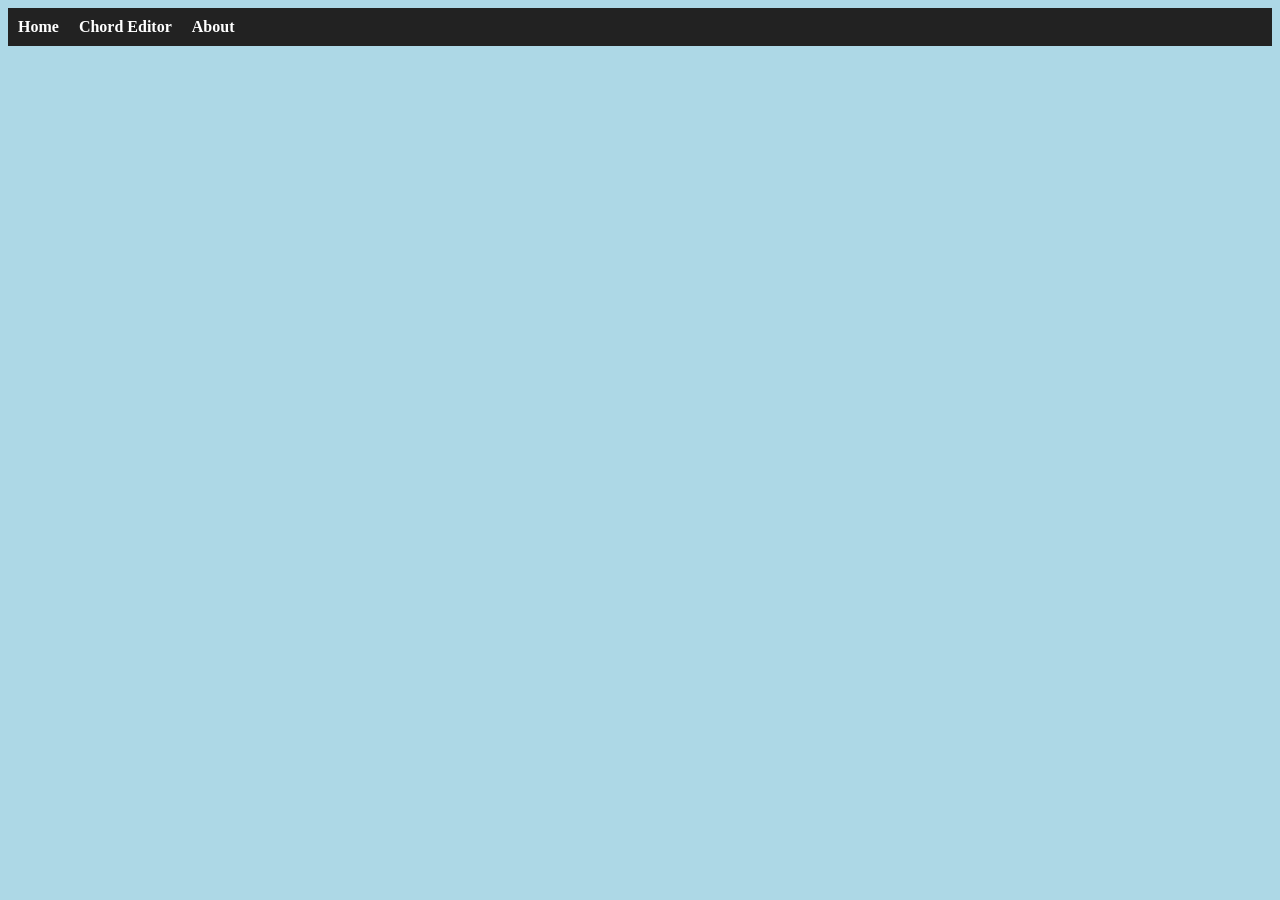
==== about.html @ a6e34209 "chord sheet page. chord display not yet working." ====
<!DOCTYPE html>
<html lang="en">

<head>
    <meta charset="UTF-8">
    <meta name="viewport" content="width=device-width, initial-scale=1.0">
    <link rel="stylesheet" type="text/css" href="styles.css">
    <title>About</title>
</head>

<body>
    <nav class="navbar">
        <a href="index.html">Home</a>
        <a href="chordEditor.html">Chord Editor</a>
        <a href="about.html">About</a>
    </nav>
</body>

</html>
---- styles.css ----
body {
	background-color: lightblue;
}

h1 {
	/* background-color: green; */
}

div {
	background-color: lightblue;
}

p {
	background-color: yellow;
}

#piano {
	position: relative;
	width: 900px;
	height: 180px;
}

/* White keys */
.white-key {
	width: 60px;
	height: 180px;
	background: white;
	border: 1px solid black;
	box-sizing: border-box;
	float: left;
	position: relative;
	z-index: 1;
	border-radius: 0 0 5px 5px;
}

/* Black keys */
.black-key {
	width: 40px;
	height: 110px;
	background: black;
	position: absolute;
	z-index: 2;
	border-radius: 0 0 5px 5px;
}

/* Active notes */
.active-white {
	background: orange;
}

.active-black {
	background: red;
}

/* =======Guitar========== */
#guitar {
	margin-top: 20px;
}

.string {
	display: flex;
}

.fret {
	width: 40px;
	height: 30px;
	border: 1px solid #ccc;
}

.fret.active {
	background-color: orange;
}

/*  */
.string {
	display: flex;
	align-items: center;
}

.string-label {
	width: 20px;
	margin-right: 5px;
	font-weight: bold;
}

.fret-row {
	display: flex;
	margin-left: 25px;
}

.fret-label {
	width: 40px;
	text-align: center;
	font-size: 12px;
	color: #333;
}

.fret {
	width: 40px;
	height: 30px;
	border: 1px solid #ccc;
	display: flex;
	align-items: center;
	justify-content: center;
	font-size: 12px;
}

.fret.active {
	background-color: orange;
	font-weight: bold;
}
#fretbackground {
	background-color: #333;
}

/* Editor page */
.section {
	margin-bottom: 20px;
}

.line {
	position: relative;
	margin-bottom: 20px;
}

.lyrics {
	min-height: 24px;
	border-bottom: 1px solid #ccc;
	padding: 5px;
}

.chords {
	position: relative;
	height: 20px;
}

.chord {
	position: absolute;
	top: 0;
	font-weight: bold;
	color: blue;
	cursor: pointer;
	transform: translateX(-50%);
}

/* NAV */
.navbar {
	background-color: #222;
	padding: 10px;
	display: flex;
	gap: 20px;
}

.navbar a {
	color: white;
	text-decoration: none;
	font-weight: bold;
}

.navbar a:hover {
	text-decoration: underline;
}
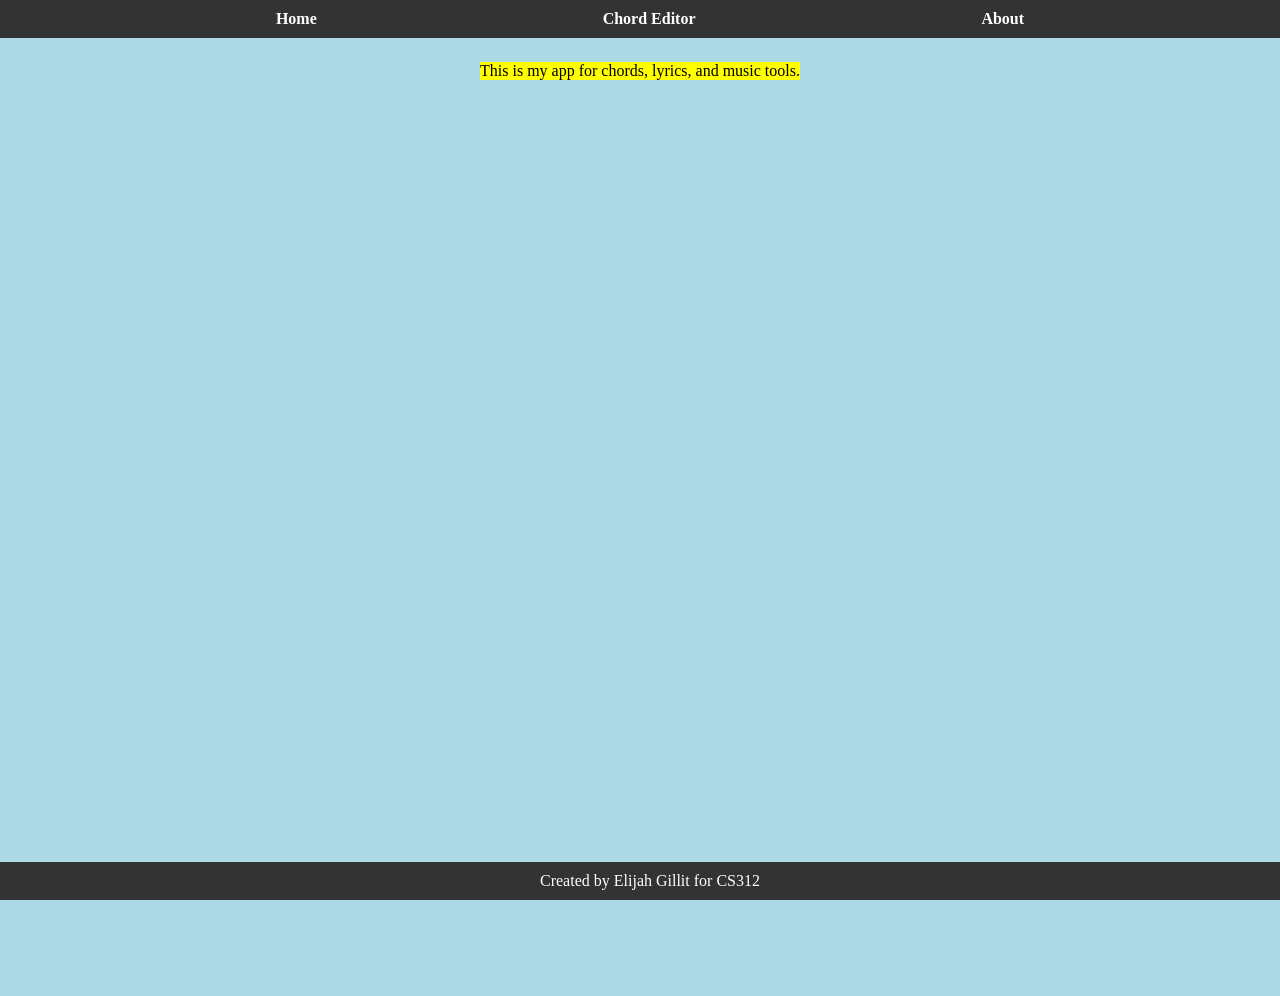
==== commit 57cf55ed: "styling, removed guitar intervals" ====
--- a/about.html
+++ b/about.html
@@ -14,6 +14,15 @@
         <a href="chordEditor.html">Chord Editor</a>
         <a href="about.html">About</a>
     </nav>
+    <main class="content">
+        <img src="your-image.jpg" alt="About image" class="about-img">
+        <p>This is my app for chords, lyrics, and music tools.</p>
+    </main>
+    <div class="page">
+        <footer>Created by Elijah Gillit for CS312</footer>
+
+    </div>
 </body>
 
+
 </html>
--- a/styles.css
+++ b/styles.css
@@ -1,9 +1,15 @@
+html,
+body {
+	height: 100%;
+}
 body {
 	background-color: lightblue;
 }
-
 h1 {
-	/* background-color: green; */
+	display: flex;
+	align-items: center;
+	padding-top: 1.5em;
+	justify-content: center;
 }
 
 div {
@@ -145,10 +151,24 @@
 
 /* NAV */
 .navbar {
-	background-color: #222;
 	padding: 10px;
 	display: flex;
 	gap: 20px;
+
+	display: flex;
+
+	justify-content: space-evenly;
+	align-items: center;
+	text-align: center;
+
+	position: fixed;
+	left: 0;
+	top: 0;
+	width: 100%;
+	background-color: #333;
+	color: white;
+	text-align: center;
+	padding: 10px;
 }
 
 .navbar a {
@@ -160,3 +180,44 @@
 .navbar a:hover {
 	text-decoration: underline;
 }
+
+/* About */
+
+.page {
+	display: flex;
+	flex-direction: column;
+	justify-content: center;
+	align-items: center;
+	min-height: 100vh;
+}
+
+.content {
+	flex: 1; /* pushes footer down */
+	display: flex;
+	flex-direction: column;
+	justify-content: center; /* vertical center */
+	align-items: center; /* horizontal center */
+	text-align: center;
+}
+
+.about-img {
+	max-width: 300px;
+	height: auto;
+	margin-bottom: 20px;
+}
+
+footer {
+	text-align: center;
+	padding: 10px;
+	background: #222;
+	color: white;
+
+	position: fixed;
+	left: 0;
+	bottom: 0;
+	width: 100%;
+	background-color: #333;
+	color: white;
+	text-align: center;
+	padding: 10px;
+}
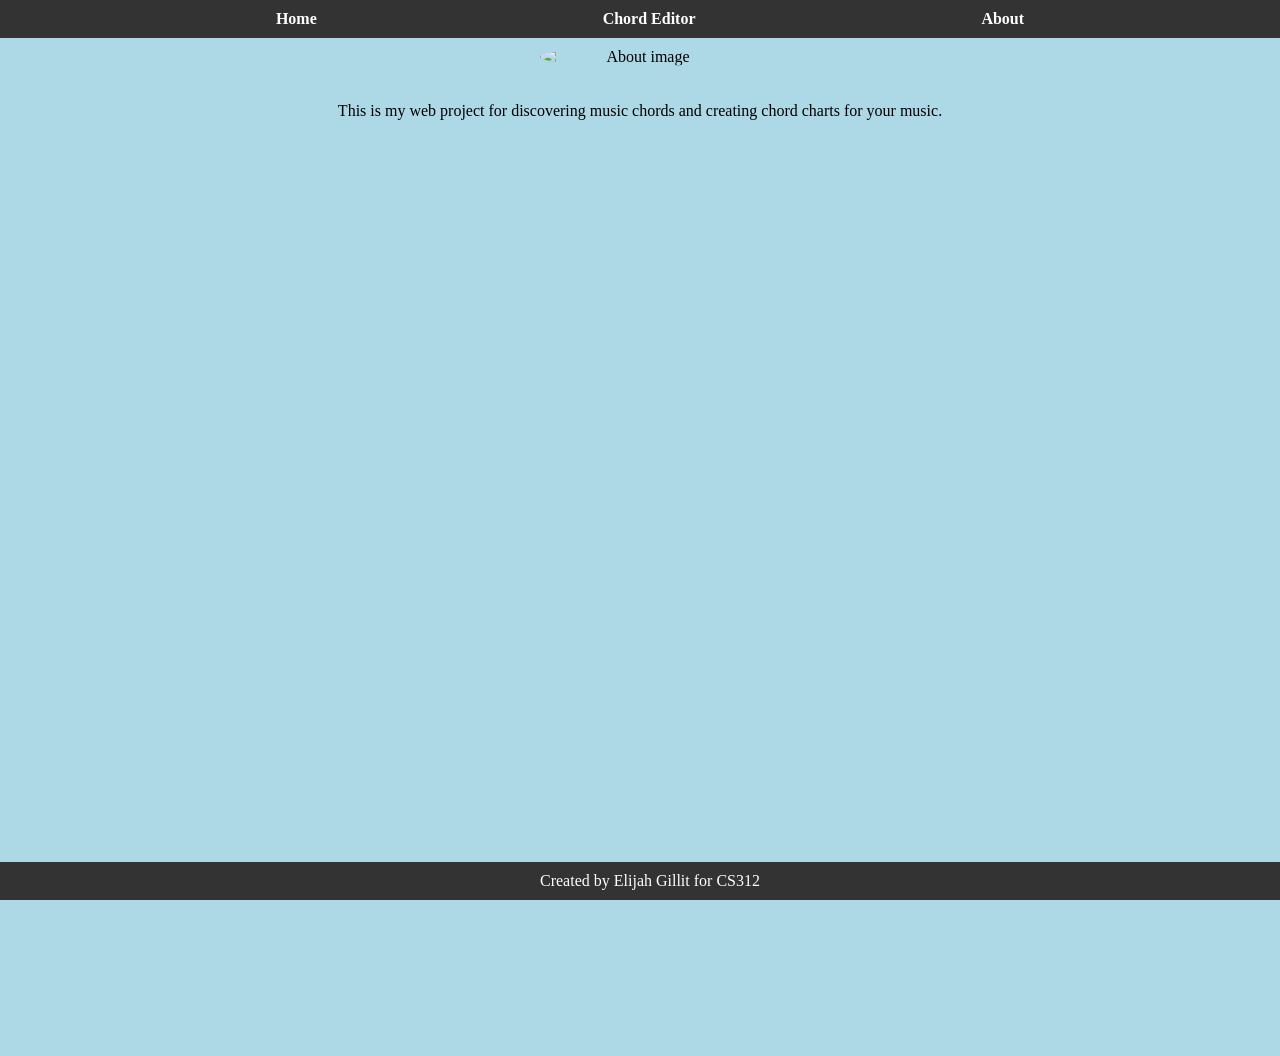
==== commit 2ca9f8fe: "about edit and fret style" ====
--- a/about.html
+++ b/about.html
@@ -1,28 +1,32 @@
-<!DOCTYPE html>
+<!doctype html>
 <html lang="en">
+   <head>
+      <meta charset="UTF-8" />
+      <meta name="viewport" content="width=device-width, initial-scale=1.0" />
+      <link rel="stylesheet" type="text/css" href="styles.css" />
+      <title>About</title>
+   </head>
 
-<head>
-    <meta charset="UTF-8">
-    <meta name="viewport" content="width=device-width, initial-scale=1.0">
-    <link rel="stylesheet" type="text/css" href="styles.css">
-    <title>About</title>
-</head>
-
-<body>
-    <nav class="navbar">
-        <a href="index.html">Home</a>
-        <a href="chordEditor.html">Chord Editor</a>
-        <a href="about.html">About</a>
-    </nav>
-    <main class="content">
-        <img src="your-image.jpg" alt="About image" class="about-img">
-        <p>This is my app for chords, lyrics, and music tools.</p>
-    </main>
-    <div class="page">
-        <footer>Created by Elijah Gillit for CS312</footer>
-
-    </div>
-</body>
-
-
-</html>+   <body>
+      <nav class="navbar">
+         <a href="index.html">Home</a>
+         <a href="chordEditor.html">Chord Editor</a>
+         <a href="about.html">About</a>
+      </nav>
+      <main class="content">
+         <img
+            src="https://avatars.githubusercontent.com/u/83429550?v=4"
+            alt="About image"
+            class="about-img"
+            width="200px"
+         />
+         <p>
+            This is my web project for discovering music chords and creating
+            chord charts for your music.
+         </p>
+      </main>
+      <div class="page">
+         <footer>Created by Elijah Gillit for CS312</footer>
+      </div>
+   </body>
+</html>
--- a/styles.css
+++ b/styles.css
@@ -1,223 +1,225 @@
 html,
 body {
-	height: 100%;
+   height: 100%;
 }
 body {
-	background-color: lightblue;
+   background-color: lightblue;
 }
 h1 {
-	display: flex;
-	align-items: center;
-	padding-top: 1.5em;
-	justify-content: center;
+   display: flex;
+   align-items: center;
+   padding-top: 1.5em;
+   justify-content: center;
 }
 
 div {
-	background-color: lightblue;
-}
-
-p {
-	background-color: yellow;
+   background-color: lightblue;
 }
 
 #piano {
-	position: relative;
-	width: 900px;
-	height: 180px;
+   position: relative;
+   width: 900px;
+   height: 180px;
 }
 
 /* White keys */
 .white-key {
-	width: 60px;
-	height: 180px;
-	background: white;
-	border: 1px solid black;
-	box-sizing: border-box;
-	float: left;
-	position: relative;
-	z-index: 1;
-	border-radius: 0 0 5px 5px;
+   width: 60px;
+   height: 180px;
+   background: white;
+   border: 1px solid black;
+   box-sizing: border-box;
+   float: left;
+   position: relative;
+   z-index: 1;
+   border-radius: 0 0 5px 5px;
 }
 
 /* Black keys */
 .black-key {
-	width: 40px;
-	height: 110px;
-	background: black;
-	position: absolute;
-	z-index: 2;
-	border-radius: 0 0 5px 5px;
+   width: 40px;
+   height: 110px;
+   background: black;
+   position: absolute;
+   z-index: 2;
+   border-radius: 0 0 5px 5px;
 }
 
 /* Active notes */
 .active-white {
-	background: orange;
+   background: orange;
 }
 
 .active-black {
-	background: red;
+   background: red;
 }
 
 /* =======Guitar========== */
 #guitar {
-	margin-top: 20px;
+   margin-top: 20px;
 }
 
 .string {
-	display: flex;
+   display: flex;
 }
 
 .fret {
-	width: 40px;
-	height: 30px;
-	border: 1px solid #ccc;
+   width: 40px;
+   height: 30px;
+   border: 1px solid #ccc;
 }
 
 .fret.active {
-	background-color: orange;
+   background-color: orange;
 }
 
 /*  */
 .string {
-	display: flex;
-	align-items: center;
+   display: flex;
+   align-items: center;
 }
 
 .string-label {
-	width: 20px;
-	margin-right: 5px;
-	font-weight: bold;
+   width: 20px;
+   margin-right: 5px;
+   font-weight: bold;
 }
 
 .fret-row {
-	display: flex;
-	margin-left: 25px;
+   display: flex;
+   margin-left: 25px;
 }
 
 .fret-label {
-	width: 40px;
-	text-align: center;
-	font-size: 12px;
-	color: #333;
+   width: 40px;
+   text-align: center;
+   font-size: 12px;
+   color: #333;
 }
 
 .fret {
-	width: 40px;
-	height: 30px;
-	border: 1px solid #ccc;
-	display: flex;
-	align-items: center;
-	justify-content: center;
-	font-size: 12px;
+   width: 40px;
+   height: 30px;
+   border: 1px solid #121111;
+   display: flex;
+   align-items: center;
+   justify-content: center;
+   font-size: 12px;
 }
 
 .fret.active {
-	background-color: orange;
-	font-weight: bold;
+   background-color: orange;
+   font-weight: bold;
 }
 #fretbackground {
-	background-color: #333;
+   background-color: #333;
 }
 
 /* Editor page */
 .section {
-	margin-bottom: 20px;
+   margin-bottom: 20px;
 }
 
 .line {
-	position: relative;
-	margin-bottom: 20px;
+   position: relative;
+   margin-bottom: 20px;
 }
 
 .lyrics {
-	min-height: 24px;
-	border-bottom: 1px solid #ccc;
-	padding: 5px;
+   min-height: 24px;
+   border-bottom: 1px solid #ccc;
+   padding: 5px;
 }
 
 .chords {
-	position: relative;
-	height: 20px;
+   position: relative;
+   height: 20px;
 }
 
 .chord {
-	position: absolute;
-	top: 0;
-	font-weight: bold;
-	color: blue;
-	cursor: pointer;
-	transform: translateX(-50%);
+   position: absolute;
+   top: 0;
+   font-weight: bold;
+   color: blue;
+   cursor: pointer;
+   transform: translateX(-50%);
 }
 
 /* NAV */
 .navbar {
-	padding: 10px;
-	display: flex;
-	gap: 20px;
-
-	display: flex;
-
-	justify-content: space-evenly;
-	align-items: center;
-	text-align: center;
-
-	position: fixed;
-	left: 0;
-	top: 0;
-	width: 100%;
-	background-color: #333;
-	color: white;
-	text-align: center;
-	padding: 10px;
+   padding: 10px;
+   display: flex;
+   gap: 20px;
+
+   display: flex;
+
+   justify-content: space-evenly;
+   align-items: center;
+   text-align: center;
+
+   position: fixed;
+   left: 0;
+   top: 0;
+   width: 100%;
+   background-color: #333;
+   color: white;
+   text-align: center;
+   padding: 10px;
 }
 
 .navbar a {
-	color: white;
-	text-decoration: none;
-	font-weight: bold;
+   color: white;
+   text-decoration: none;
+   font-weight: bold;
 }
 
 .navbar a:hover {
-	text-decoration: underline;
+   text-decoration: underline;
 }
 
 /* About */
 
 .page {
-	display: flex;
-	flex-direction: column;
-	justify-content: center;
-	align-items: center;
-	min-height: 100vh;
+   display: flex;
+   flex-direction: column;
+   justify-content: center;
+   align-items: center;
+   min-height: 100vh;
 }
 
 .content {
-	flex: 1; /* pushes footer down */
-	display: flex;
-	flex-direction: column;
-	justify-content: center; /* vertical center */
-	align-items: center; /* horizontal center */
-	text-align: center;
+   flex: 1;
+
+   display: flex;
+   flex-direction: column;
+
+   justify-content: center; /* vertical center when space allows */
+   align-items: center; /* horizontal center */
+
+   text-align: center;
+   padding: 20px;
 }
 
 .about-img {
-	max-width: 300px;
-	height: auto;
-	margin-bottom: 20px;
+   margin-top: 20px;
+   max-width: 300px;
+   height: auto;
+   margin-bottom: 20px;
+   border-radius: 100%;
 }
 
 footer {
-	text-align: center;
-	padding: 10px;
-	background: #222;
-	color: white;
-
-	position: fixed;
-	left: 0;
-	bottom: 0;
-	width: 100%;
-	background-color: #333;
-	color: white;
-	text-align: center;
-	padding: 10px;
-}
+   text-align: center;
+   padding: 10px;
+   background: #222;
+   color: white;
+
+   position: fixed;
+   left: 0;
+   bottom: 0;
+   width: 100%;
+   background-color: #333;
+   color: white;
+   text-align: center;
+   padding: 10px;
+}
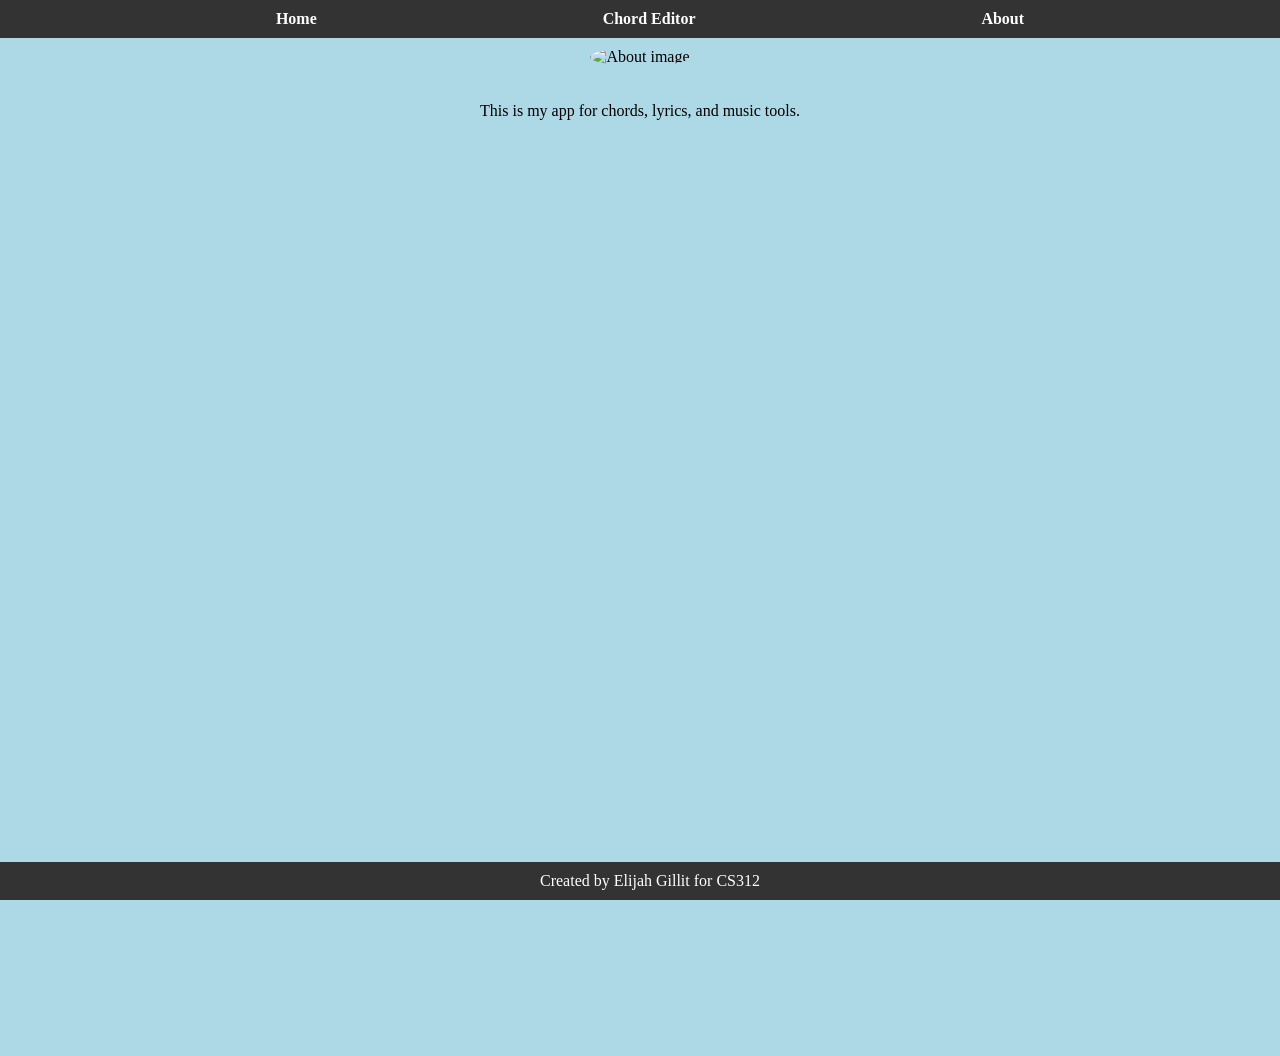
==== commit 51863fcf: "basic title changes" ====
--- a/about.html
+++ b/about.html
@@ -1,32 +1,28 @@
-<!doctype html>
+<!DOCTYPE html>
 <html lang="en">
-   <head>
-      <meta charset="UTF-8" />
-      <meta name="viewport" content="width=device-width, initial-scale=1.0" />
-      <link rel="stylesheet" type="text/css" href="styles.css" />
-      <title>About</title>
-   </head>
 
-   <body>
-      <nav class="navbar">
-         <a href="index.html">Home</a>
-         <a href="chordEditor.html">Chord Editor</a>
-         <a href="about.html">About</a>
-      </nav>
-      <main class="content">
-         <img
-            src="https://avatars.githubusercontent.com/u/83429550?v=4"
-            alt="About image"
-            class="about-img"
-            width="200px"
-         />
-         <p>
-            This is my web project for discovering music chords and creating
-            chord charts for your music.
-         </p>
-      </main>
-      <div class="page">
-         <footer>Created by Elijah Gillit for CS312</footer>
-      </div>
-   </body>
-</html>
+<head>
+    <meta charset="UTF-8">
+    <meta name="viewport" content="width=device-width, initial-scale=1.0">
+    <link rel="stylesheet" type="text/css" href="styles.css">
+    <title>Chord Expert: About</title>
+</head>
+
+<body>
+    <nav class="navbar">
+        <a href="index.html">Home</a>
+        <a href="chordEditor.html">Chord Editor</a>
+        <a href="about.html">About</a>
+    </nav>
+    <main class="content">
+        <img src="your-image.jpg" alt="About image" class="about-img">
+        <p>This is my app for chords, lyrics, and music tools.</p>
+    </main>
+    <div class="page">
+        <footer>Created by Elijah Gillit for CS312</footer>
+
+    </div>
+</body>
+
+
+</html>
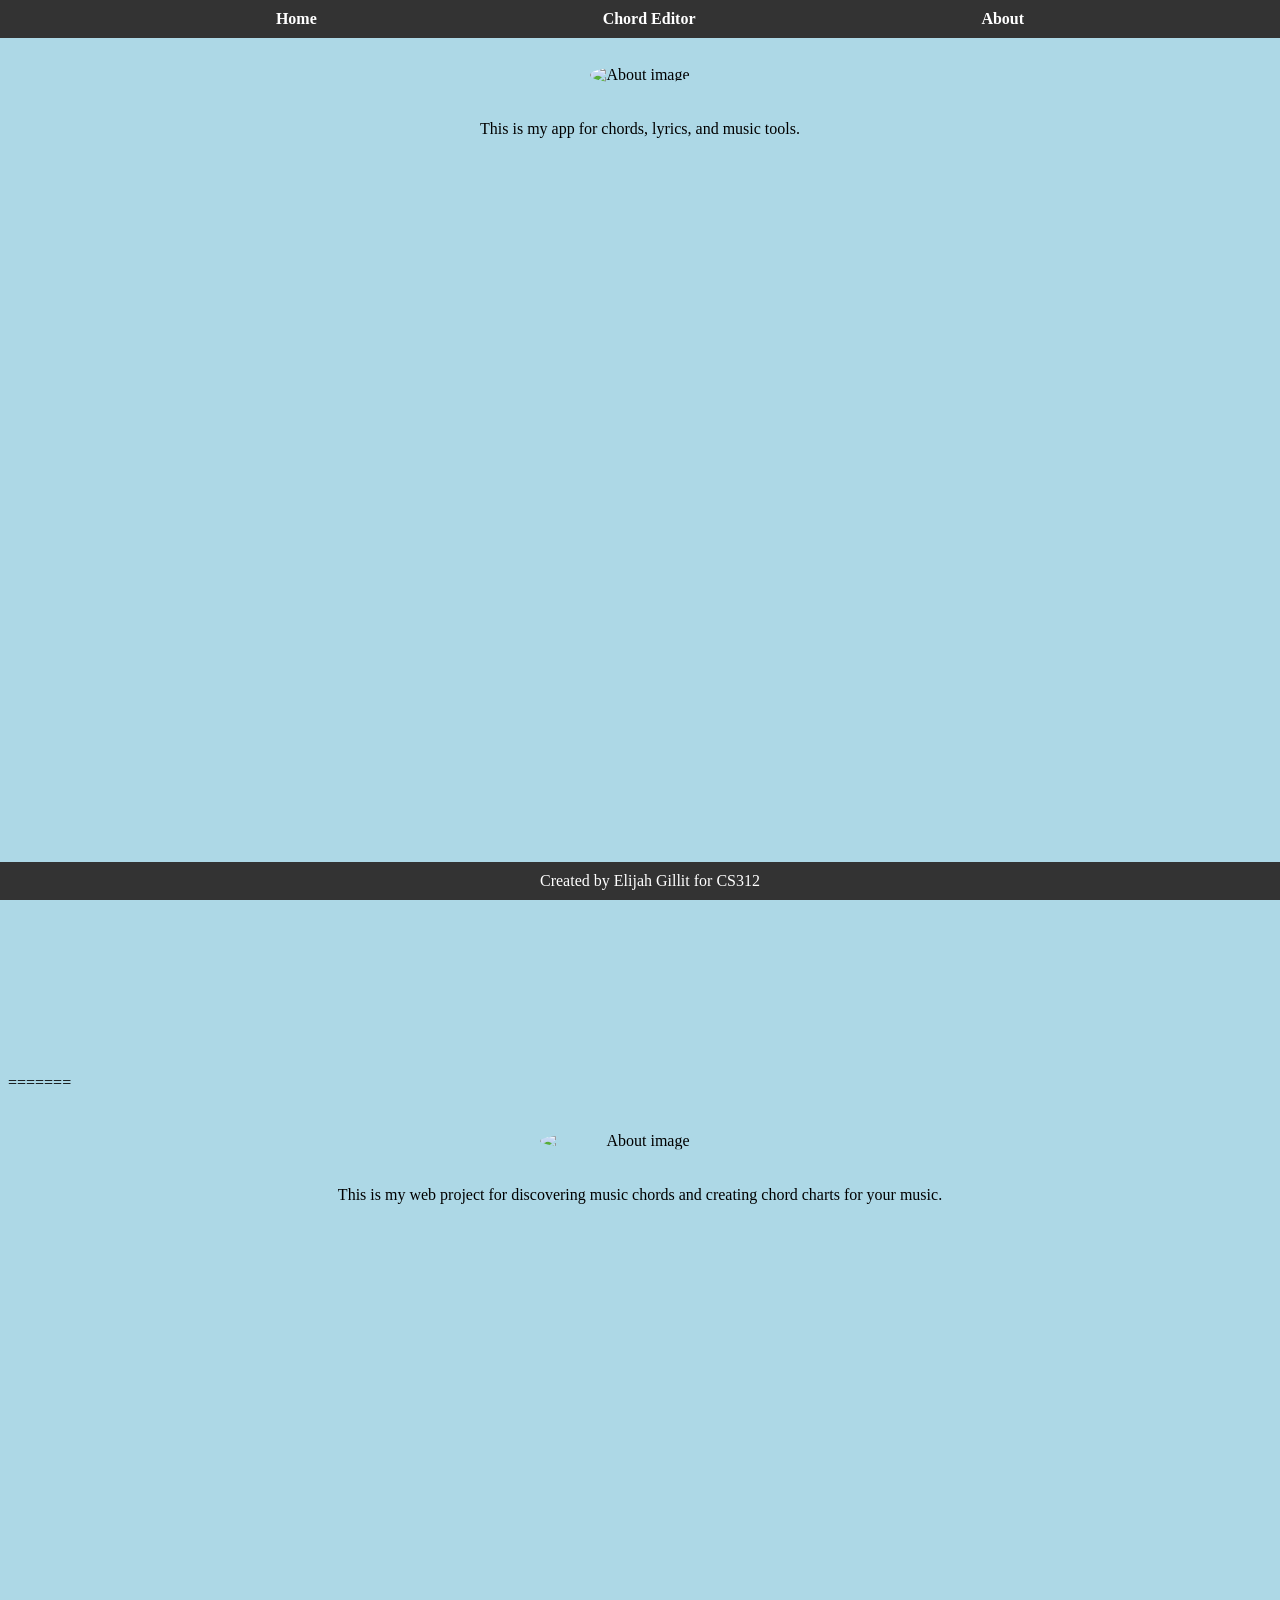
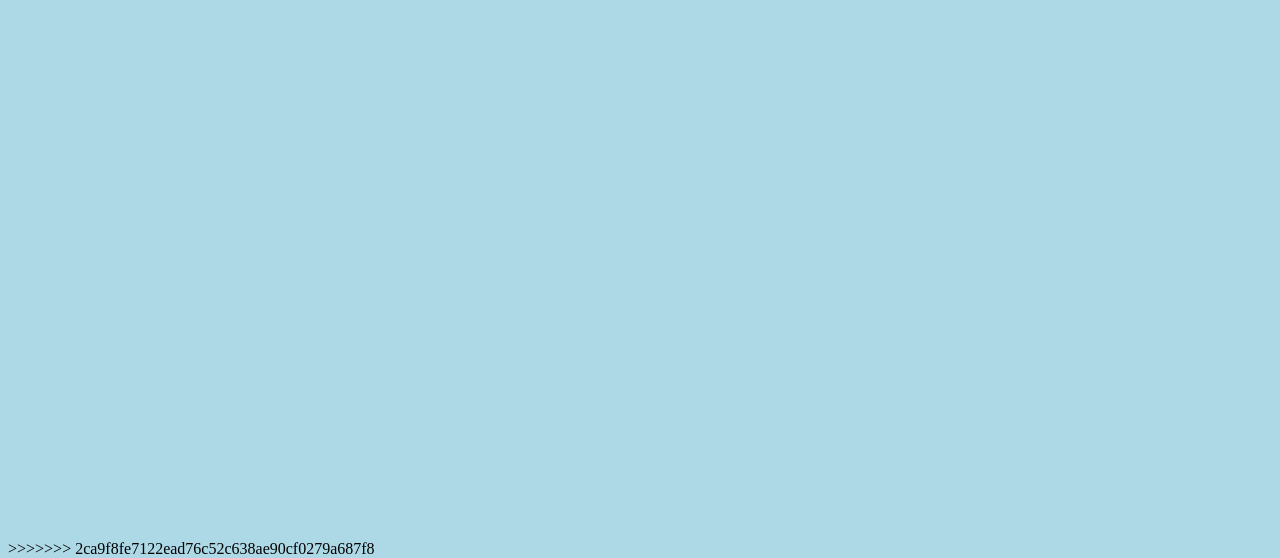
==== commit ee9dc8ba: "fix merge" ====
--- a/about.html
+++ b/about.html
@@ -1,6 +1,13 @@
-<!DOCTYPE html>
+<!doctype html>
 <html lang="en">
+   <head>
+      <meta charset="UTF-8" />
+      <meta name="viewport" content="width=device-width, initial-scale=1.0" />
+      <link rel="stylesheet" type="text/css" href="styles.css" />
+      <title>About</title>
+   </head>
 
+<<<<<<< HEAD
 <head>
     <meta charset="UTF-8">
     <meta name="viewport" content="width=device-width, initial-scale=1.0">
@@ -25,4 +32,29 @@
 </body>
 
 
-</html>+</html>
+=======
+   <body>
+      <nav class="navbar">
+         <a href="index.html">Home</a>
+         <a href="chordEditor.html">Chord Editor</a>
+         <a href="about.html">About</a>
+      </nav>
+      <main class="content">
+         <img
+            src="https://avatars.githubusercontent.com/u/83429550?v=4"
+            alt="About image"
+            class="about-img"
+            width="200px"
+         />
+         <p>
+            This is my web project for discovering music chords and creating
+            chord charts for your music.
+         </p>
+      </main>
+      <div class="page">
+         <footer>Created by Elijah Gillit for CS312</footer>
+      </div>
+   </body>
+</html>
+>>>>>>> 2ca9f8fe7122ead76c52c638ae90cf0279a687f8
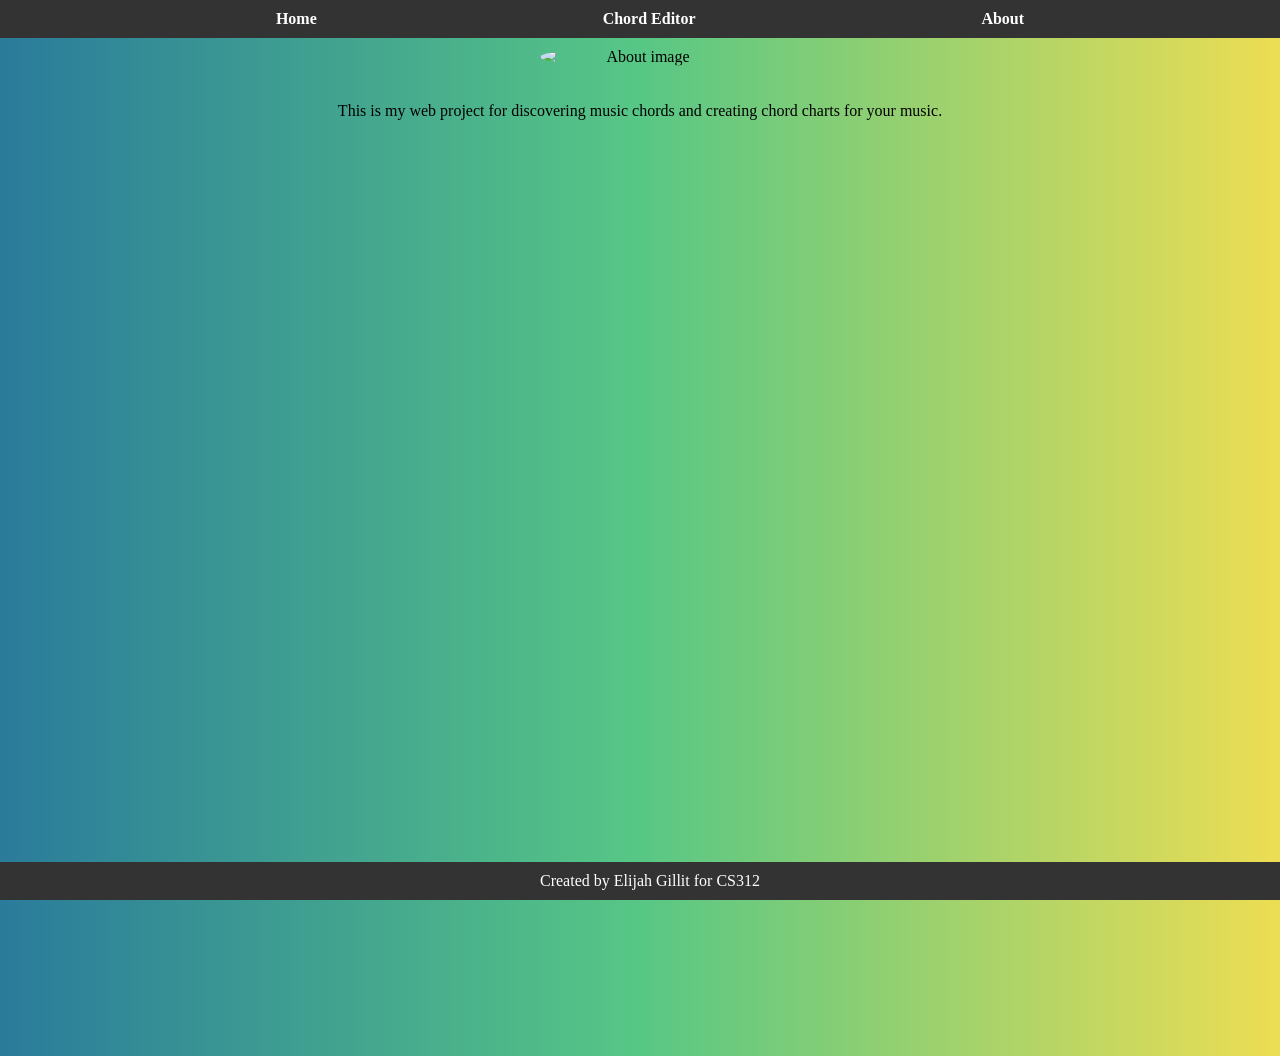
==== commit 700fd884: "update branch" ====
--- a/about.html
+++ b/about.html
@@ -1,18 +1,11 @@
 <!doctype html>
 <html lang="en">
-   <head>
-      <meta charset="UTF-8" />
-      <meta name="viewport" content="width=device-width, initial-scale=1.0" />
-      <link rel="stylesheet" type="text/css" href="styles.css" />
-      <title>About</title>
-   </head>
 
-<<<<<<< HEAD
 <head>
-    <meta charset="UTF-8">
-    <meta name="viewport" content="width=device-width, initial-scale=1.0">
-    <link rel="stylesheet" type="text/css" href="styles.css">
-    <title>Chord Expert: About</title>
+    <meta charset="UTF-8" />
+    <meta name="viewport" content="width=device-width, initial-scale=1.0" />
+    <link rel="stylesheet" type="text/css" href="styles.css" />
+    <title>About</title>
 </head>
 
 <body>
@@ -22,39 +15,16 @@
         <a href="about.html">About</a>
     </nav>
     <main class="content">
-        <img src="your-image.jpg" alt="About image" class="about-img">
-        <p>This is my app for chords, lyrics, and music tools.</p>
+        <img src="https://avatars.githubusercontent.com/u/83429550?v=4" alt="About image" class="about-img"
+            width="200px" />
+        <p>
+            This is my web project for discovering music chords and creating
+            chord charts for your music.
+        </p>
     </main>
     <div class="page">
         <footer>Created by Elijah Gillit for CS312</footer>
-
     </div>
 </body>
 
-
-</html>
-=======
-   <body>
-      <nav class="navbar">
-         <a href="index.html">Home</a>
-         <a href="chordEditor.html">Chord Editor</a>
-         <a href="about.html">About</a>
-      </nav>
-      <main class="content">
-         <img
-            src="https://avatars.githubusercontent.com/u/83429550?v=4"
-            alt="About image"
-            class="about-img"
-            width="200px"
-         />
-         <p>
-            This is my web project for discovering music chords and creating
-            chord charts for your music.
-         </p>
-      </main>
-      <div class="page">
-         <footer>Created by Elijah Gillit for CS312</footer>
-      </div>
-   </body>
-</html>
->>>>>>> 2ca9f8fe7122ead76c52c638ae90cf0279a687f8
+</html>
--- a/styles.css
+++ b/styles.css
@@ -3,7 +3,13 @@
    height: 100%;
 }
 body {
-   background-color: lightblue;
+   /* background: #2a7b9b; */
+   background: linear-gradient(
+      90deg,
+      rgba(42, 123, 155, 1) 0%,
+      rgba(87, 199, 133, 1) 50%,
+      rgba(237, 221, 83, 1) 100%
+   );
 }
 h1 {
    display: flex;
@@ -12,9 +18,75 @@
    justify-content: center;
 }
 
-div {
-   background-color: lightblue;
-}
+select {
+   width: 200px;
+   height: 30px;
+}
+.section-input {
+   width: 200px;
+}
+
+/* CSS
+button {
+   align-items: center;
+   appearance: none;
+   background-image: radial-gradient(
+      100% 100% at 100% 0,
+      #5adaff 0,
+      #5468ff 100%
+   );
+   border: 0;
+   border-radius: 6px;
+   box-shadow:
+      rgba(45, 35, 66, 0.4) 0 2px 4px,
+      rgba(45, 35, 66, 0.3) 0 7px 13px -3px,
+      rgba(58, 65, 111, 0.5) 0 -3px 0 inset;
+   box-sizing: border-box;
+   color: #fff;
+   cursor: pointer;
+   display: inline-flex;
+   font-family: 'JetBrains Mono', monospace;
+   height: 48px;
+   justify-content: center;
+   line-height: 1;
+   list-style: none;
+   overflow: hidden;
+   padding-left: 16px;
+   padding-right: 16px;
+   position: relative;
+   text-align: left;
+   text-decoration: none;
+   transition:
+      box-shadow 0.15s,
+      transform 0.15s;
+   user-select: none;
+   -webkit-user-select: none;
+   touch-action: manipulation;
+   white-space: nowrap;
+   will-change: box-shadow, transform;
+   font-size: 18px;
+}
+
+button:focus {
+   box-shadow:
+      #3c4fe0 0 0 0 1.5px inset,
+      rgba(45, 35, 66, 0.4) 0 2px 4px,
+      rgba(45, 35, 66, 0.3) 0 7px 13px -3px,
+      #3c4fe0 0 -3px 0 inset;
+}
+
+button:hover {
+   box-shadow:
+      rgba(45, 35, 66, 0.4) 0 4px 8px,
+      rgba(45, 35, 66, 0.3) 0 7px 13px -3px,
+      #3c4fe0 0 -3px 0 inset;
+   transform: translateY(-2px);
+}
+
+button:active {
+   box-shadow: #3c4fe0 0 3px 7px inset;
+   transform: translateY(2px);
+} */
 
 #piano {
    position: relative;
